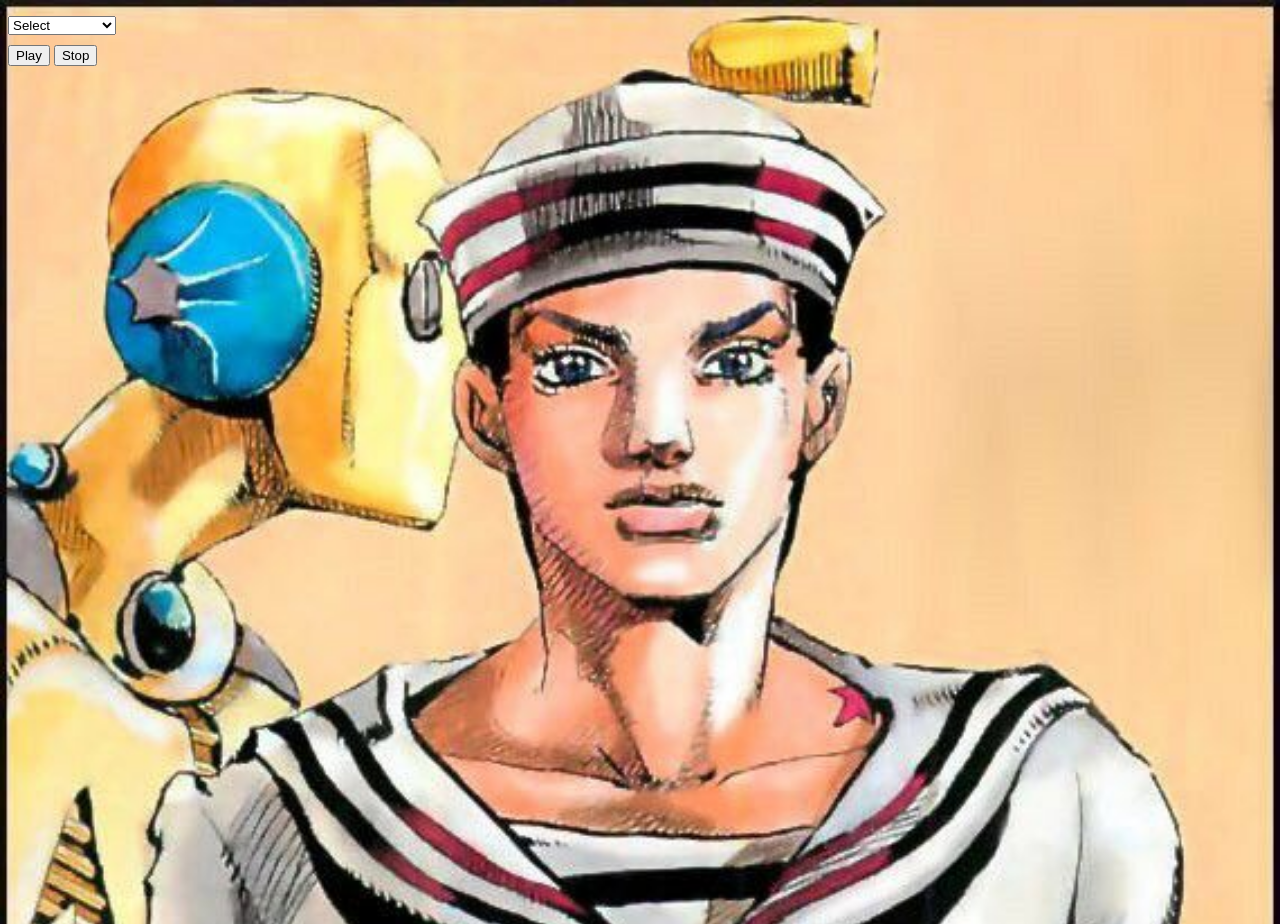
==== 3rd/index.html @ a02684f5 "full lyrics for the apocalypse" ====
<!DOCTYPE html>
<html lang="en">
<head>
    <meta charset="UTF-8">
    <meta name="viewport" content="width=device-width, initial-scale=1.0">
    <title>ur mine</title>
    <style>
        body {
            background-color: #e7f7ffde;
            background-image: url("yo.jpg");
            background-size: cover;
            height: 100dvh;
        }
        .btn { cursor: pointer; display: inline-block; }
        .lyrics { 
            font-weight: 500; 
            font-family: sans-serif; 
            font-style: italic; 
            width: 76%; 
            height: 90px; 
            position: inherit; 
            background-image: url(forest.jpg); 
            display: none; /* Hidden by default */
        }
    </style>
</head>
<body>

    <p>
        <textarea id="lyricsTextarea" class="lyrics"></textarea>
    </p>

    <div class="dropdown-wrapper">
        <select id="audioDropdown">
            <option value="" disabled selected>Select</option>
            <option value="makeumine.mp3">make u mine</option>
            <option value="mine.mp3">this is for my g</option>
            <option value="ritual.mp3">ritual</option>
            <option value="apocalypse.mp3">apocalypse</option>
        </select>
    </div>

    <div class="controls" style="margin-top: 10px;">
        <button id="playBtn">Play</button>
        <button id="stopBtn">Stop</button>
    </div>

    <audio id="mainAudio"></audio>

    <script>
        const dropdown = document.getElementById('audioDropdown');
        const audioPlayer = document.getElementById('mainAudio');
        const playBtn = document.getElementById('playBtn');
        const stopBtn = document.getElementById('stopBtn');
        const lyricsTextarea = document.getElementById('lyricsTextarea');

        // 1. Define lyrics for each song filename
        const songLyrics = {
            "mine.mp3": `my my my my my girl,
this is for my girl, 
my sexy girl in my heart`, // can do enter for new lines if only one ` (up the tab key) is given in the string
            "apocalypse.mp3": `You leapt from crumbling bridges 
watching cityscapes turn to dust
Filming helicopters crashing in the ocean from way above

Got the music in you baby,
Tell me why
Got the music in you baby,
Tell me why
You\’ve been locked in here forever & you just can\’t say goodbye

Kisses on the foreheads of the lovers wrapped in your arms
You\’ve been hiding them in hollowed out pianos left in the dark…

Your lips,
My lips,
Apocalypse

Go & sneak us through the rivers,
Flood is rising up on your knees
Oh please…
Come out & haunt me
I know you want me
Come out & haunt me

Sharing all your secrets with each other since you were kids
Sleeping soundly with the locket that she gave you 
clutched in your fist…

When you\’re all alone
I will reach for you
When you\’re feeling low
I will be there too`
            
        };

        // Handle song changes from the dropdown
        dropdown.addEventListener('change', function () {
            const selectedTrackUrl = this.value;

            // 2. Check if the selected song has lyrics defined
            if (songLyrics[selectedTrackUrl]) {
                lyricsTextarea.value = songLyrics[selectedTrackUrl]; // Update content
                lyricsTextarea.style.display = "block";              // Show textarea
            } else {
                lyricsTextarea.style.display = "none";               // Hide if no lyrics
            }

            if (selectedTrackUrl) {
                audioPlayer.src = selectedTrackUrl;
                audioPlayer.load();
                audioPlayer.play().catch(error => {
                    console.log("Playback interaction error caught: ", error);
                });
            }
        });

        // Play button functionality
        playBtn.addEventListener('click', function () {
            if (audioPlayer.src) {
                audioPlayer.play().catch(error => {
                    console.log("Error playing audio: ", error);
                });
            } else {
                alert("Please select a song from the dropdown first!");
            }
        });

        // Stop button functionality
        stopBtn.addEventListener('click', function () {
            audioPlayer.pause();
            audioPlayer.currentTime = 0;
        });
    </script>
</body>
</html>
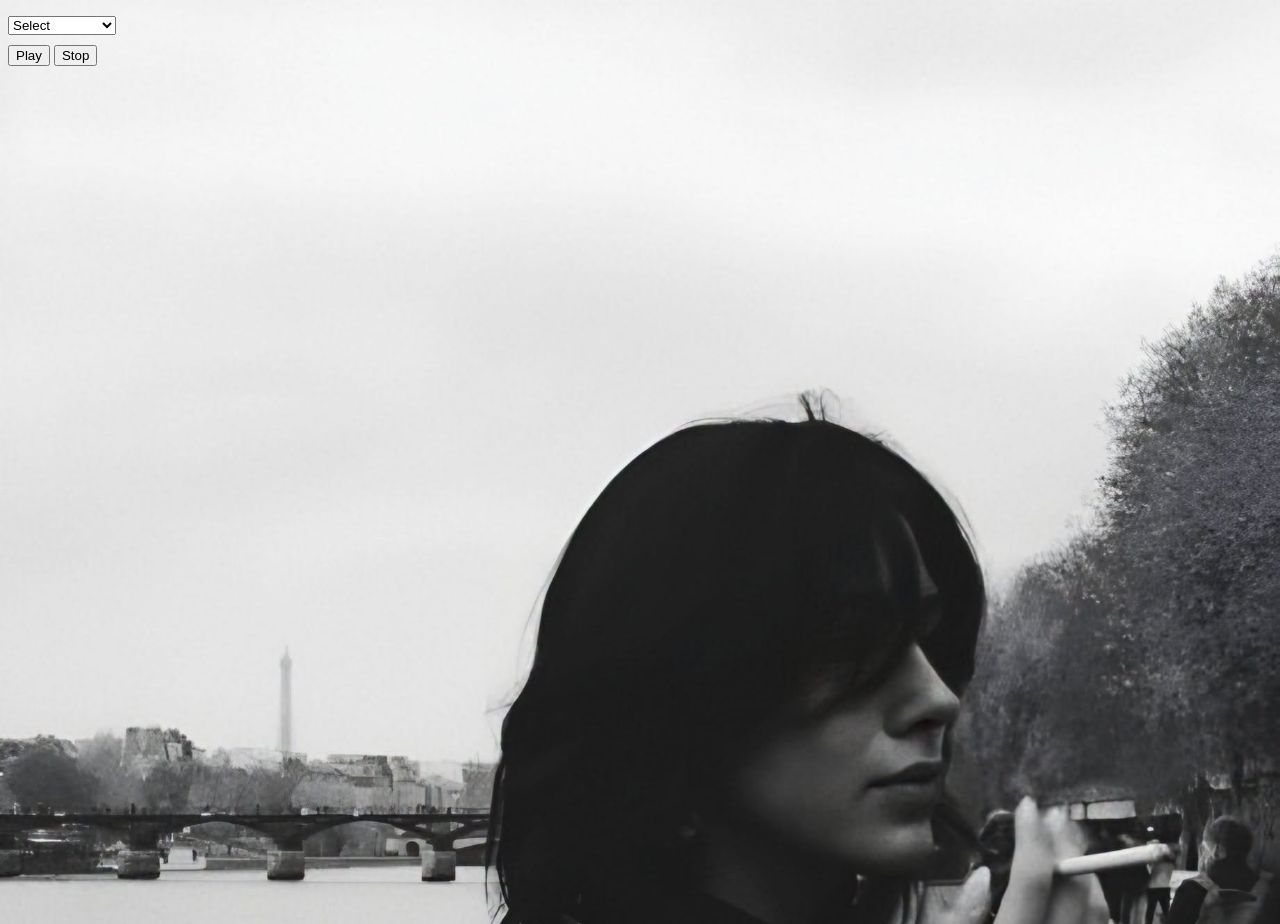
==== commit f0da48dc: "the background color lil changed" ====
--- a/3rd/index.html
+++ b/3rd/index.html
@@ -6,8 +6,8 @@
     <title>ur mine</title>
     <style>
         body {
-            background-color: #e7f7ffde;
-            background-image: url("yo.jpg");
+            background-color: #e7f7ff;
+            background-image: url("image3.jpg");
             background-size: cover;
             height: 100dvh;
         }
@@ -15,11 +15,13 @@
         .lyrics { 
             font-weight: 500; 
             font-family: sans-serif; 
-            font-style: italic; 
+            font-style: italic;
+            color: #fff; /* to disable this font color change background image w forrest.jpeg; and background size cove disable; */
             width: 76%; 
             height: 90px; 
             position: inherit; 
-            background-image: url(forest.jpg); 
+            background-image: url(cas.jpg);
+            background-size: cover; 
             display: none; /* Hidden by default */
         }
     </style>
@@ -59,8 +61,7 @@
             "mine.mp3": `my my my my my girl,
 this is for my girl, 
 my sexy girl in my heart`, // can do enter for new lines if only one ` (up the tab key) is given in the string
-            "apocalypse.mp3": `You leapt from crumbling bridges 
-watching cityscapes turn to dust
+            "apocalypse.mp3": `You leapt from crumbling bridges watching cityscapes turn to dust
 Filming helicopters crashing in the ocean from way above
 
 Got the music in you baby,
@@ -72,6 +73,15 @@
 Kisses on the foreheads of the lovers wrapped in your arms
 You\’ve been hiding them in hollowed out pianos left in the dark…
 
+Got the music in you baby,
+Tell me why
+Got the music in you baby,
+Tell me why
+You\’ve been locked in here forever & you just can\’t say goodbye
+
+Your lips,
+My lips,
+Apocalypse
 Your lips,
 My lips,
 Apocalypse
@@ -84,14 +94,19 @@
 Come out & haunt me
 
 Sharing all your secrets with each other since you were kids
-Sleeping soundly with the locket that she gave you 
-clutched in your fist…
+Sleeping soundly with the locket that she gave you clutched in your fist…
+
+Got the music in you baby,
+Tell me why
+Got the music in you baby,
+Tell me why
+You\’ve been locked in here forever & you just can\’t say goodbye
+You\’ve been locked in here forever & you just can\’t say goodbye
 
 When you\’re all alone
 I will reach for you
 When you\’re feeling low
-I will be there too`
-            
+I will be there too`   
         };
 
         // Handle song changes from the dropdown
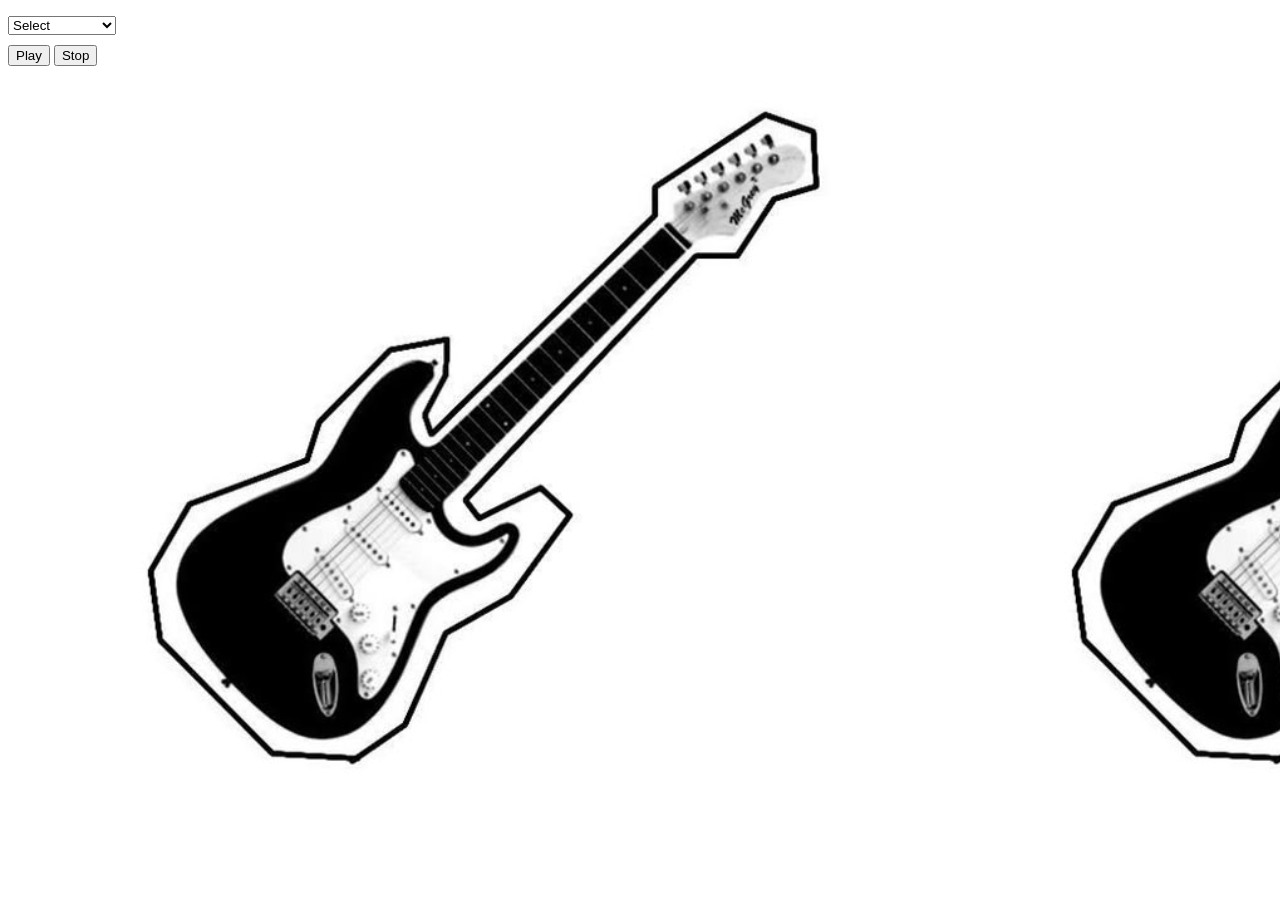
==== commit bf385e45: "updated some" ====
--- a/3rd/index.html
+++ b/3rd/index.html
@@ -7,8 +7,8 @@
     <style>
         body {
             background-color: #e7f7ff;
-            background-image: url("image3.jpg");
-            background-size: cover;
+            background-image: url("image.jpg");
+            background-size: contain;
             height: 100dvh;
         }
         .btn { cursor: pointer; display: inline-block; }
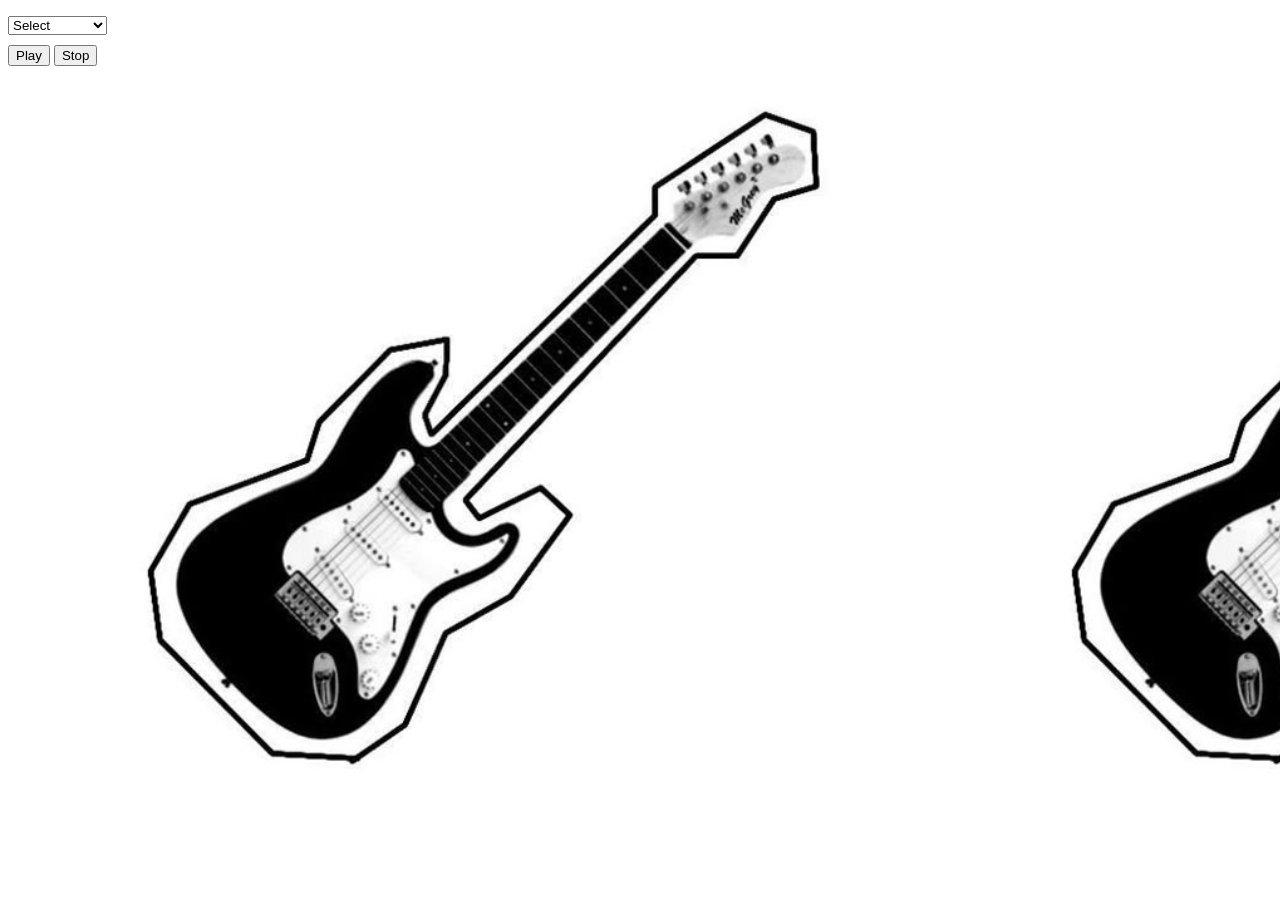
==== commit a7e0a77a: "disabled lyrics ; and added song mockingbird" ====
--- a/3rd/index.html
+++ b/3rd/index.html
@@ -36,8 +36,9 @@
         <select id="audioDropdown">
             <option value="" disabled selected>Select</option>
             <option value="makeumine.mp3">make u mine</option>
-            <option value="mine.mp3">this is for my g</option>
+            <!-- <option value="mine.mp3">this is for my g</option> -->
             <option value="ritual.mp3">ritual</option>
+            <option value="mockingbird.mp3">mockingbird</option>
             <option value="apocalypse.mp3">apocalypse</option>
         </select>
     </div>
@@ -56,12 +57,12 @@
         const stopBtn = document.getElementById('stopBtn');
         const lyricsTextarea = document.getElementById('lyricsTextarea');
 
-        // 1. Define lyrics for each song filename
+        // 1. Define lyrics for each song filename; the apocalypse lyrics id disabled, i make the pocalypse song name instead of correct song name so that it ignores the lyrics when song played
         const songLyrics = {
             "mine.mp3": `my my my my my girl,
 this is for my girl, 
 my sexy girl in my heart`, // can do enter for new lines if only one ` (up the tab key) is given in the string
-            "apocalypse.mp3": `You leapt from crumbling bridges watching cityscapes turn to dust
+            "pocalypse.mp3": `You leapt from crumbling bridges watching cityscapes turn to dust
 Filming helicopters crashing in the ocean from way above
 
 Got the music in you baby,
